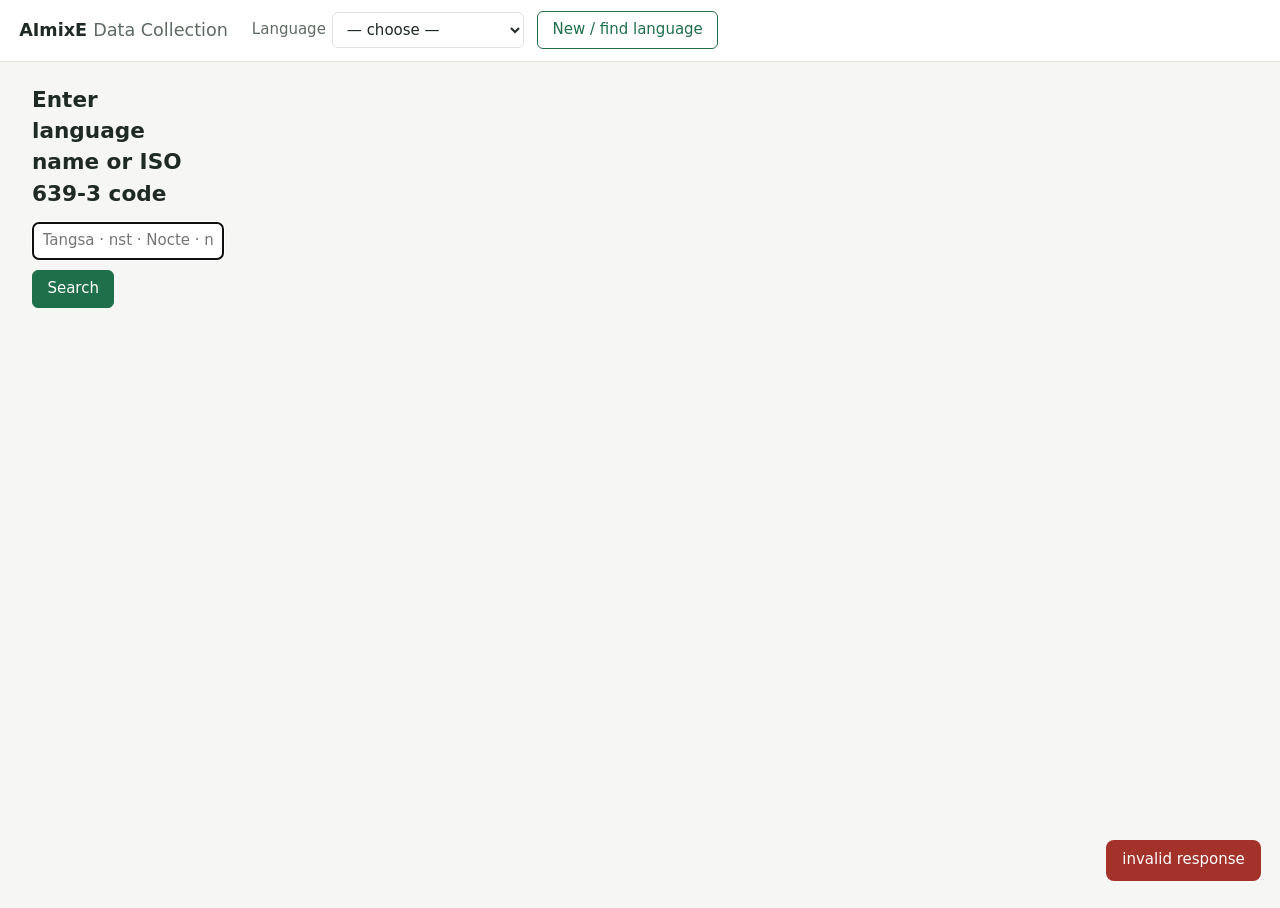
==== collect/src/aimixe_collect/web/static/index.html @ 008b2923 "first commit AImixE Data Collection Module (collect/): phases 1-5 of collect/PLAN.md — language reso" ====
<!doctype html>
<html lang="en">
<head>
<meta charset="utf-8">
<meta name="viewport" content="width=device-width, initial-scale=1">
<title>AImixE Data Collection</title>
<link rel="stylesheet" href="style.css">
</head>
<body>
<header class="top">
  <div class="brand">AImixE <span>Data Collection</span></div>
  <div class="lang-switch">
    <label>Language
      <select id="lang-select"><option value="">— choose —</option></select>
    </label>
    <button id="btn-new-language" class="ghost">New / find language</button>
  </div>
  <div class="home" id="home-path"></div>
</header>

<div class="layout">
  <nav id="nav" class="nav hidden">
    <div class="nav-lang" id="nav-lang"></div>
    <button data-view="profile">Language Profile</button>
    <div class="nav-group">Online Collection</div>
    <button data-view="catalogue" class="sub">Catalogue Search</button>
    <button data-view="agent" class="sub">Agent Search</button>
    <button data-view="offline">Offline Collection</button>
    <button data-view="import">Import Files / Folder</button>
    <button data-view="collection">View Existing Collection</button>
    <button data-view="review">Review Queue <span id="review-badge" class="badge hidden"></span></button>
    <button data-view="history">Collection History</button>
    <button data-view="catalogues">Catalogues</button>
  </nav>

  <main id="main">
    <section id="view-find" class="view">
      <h1>Enter language name or ISO 639-3 code</h1>
      <form id="find-form" class="row">
        <input id="find-input" placeholder="Tangsa · nst · Nocte · njb" autofocus>
        <button type="submit">Search</button>
      </form>
      <div id="find-result"></div>
    </section>

    <section id="view-profile" class="view hidden"></section>
    <section id="view-catalogue" class="view hidden"></section>
    <section id="view-agent" class="view hidden"></section>
    <section id="view-offline" class="view hidden"></section>
    <section id="view-import" class="view hidden"></section>
    <section id="view-collection" class="view hidden"></section>
    <section id="view-review" class="view hidden"></section>
    <section id="view-history" class="view hidden"></section>
    <section id="view-catalogues" class="view hidden"></section>
  </main>
</div>

<div id="toast" class="toast hidden"></div>
<script src="app.js"></script>
</body>
</html>
---- collect/src/aimixe_collect/web/static/style.css ----
:root {
  --bg: #f6f7f4; --panel: #ffffff; --ink: #1f2a24; --muted: #5d6b63; --line: #dfe4df;
  --accent: #1f6f4a; --accent-ink: #ffffff; --warn: #a15c00; --bad: #a3322b; --ok: #1f6f4a; --soft: #eef3ee;
  --mono: ui-monospace, "SF Mono", Menlo, Consolas, monospace;
}
* { box-sizing: border-box; }
body { margin: 0; font: 15px/1.45 system-ui, -apple-system, "Segoe UI", Roboto, sans-serif; color: var(--ink); background: var(--bg); }
.hidden { display: none !important; }
a { color: var(--accent); }
h1 { font-size: 1.35rem; margin: 0 0 .8rem; }
h2 { font-size: 1.05rem; margin: 1.2rem 0 .5rem; color: var(--muted); font-weight: 600; letter-spacing: .01em; }
h3 { font-size: 1rem; margin: .8rem 0 .3rem; }
.top { display: flex; align-items: center; gap: 1.5rem; padding: .7rem 1.2rem; background: var(--panel); border-bottom: 1px solid var(--line); }
.brand { font-weight: 700; font-size: 1.1rem; }
.brand span { font-weight: 400; color: var(--muted); }
.lang-switch { display: flex; gap: .8rem; align-items: center; }
.lang-switch label { display: flex; gap: .4rem; align-items: center; color: var(--muted); }
.home { margin-left: auto; color: var(--muted); font-family: var(--mono); font-size: .8rem; }
.layout { display: grid; grid-template-columns: 230px 1fr; min-height: calc(100vh - 54px); }
.nav { background: var(--panel); border-right: 1px solid var(--line); padding: .8rem .6rem; display: flex; flex-direction: column; gap: .15rem; }
.nav-lang { padding: .4rem .6rem .8rem; font-weight: 600; }
.nav-lang small { display: block; color: var(--muted); font-weight: 400; }
.nav button { text-align: left; background: none; border: 0; padding: .45rem .7rem; border-radius: 6px; color: var(--ink); font: inherit; cursor: pointer; }
.nav button.sub { padding-left: 1.4rem; }
.nav button:hover { background: var(--soft); }
.nav button.active { background: var(--accent); color: var(--accent-ink); }
.nav-group { padding: .5rem .7rem .1rem; color: var(--muted); font-size: .8rem; text-transform: uppercase; letter-spacing: .06em; }
main { padding: 1.4rem 2rem 3rem; max-width: 1200px; }
.row { display: flex; gap: .6rem; align-items: center; flex-wrap: wrap; }
input, select, textarea, button { font: inherit; }
input[type=text], input:not([type]), input[type=number], select, textarea { padding: .45rem .6rem; border: 1px solid var(--line); border-radius: 6px; background: #fff; color: var(--ink); min-width: 12rem; }
textarea { width: 100%; min-height: 4.5rem; font-family: var(--mono); font-size: .85rem; }
button { padding: .45rem .9rem; border-radius: 6px; border: 1px solid var(--accent); background: var(--accent); color: var(--accent-ink); cursor: pointer; }
button.ghost { background: transparent; color: var(--accent); }
button.danger { background: transparent; color: var(--bad); border-color: var(--bad); }
button.small { padding: .2rem .55rem; font-size: .85rem; }
button:disabled { opacity: .5; cursor: default; }
.card { background: var(--panel); border: 1px solid var(--line); border-radius: 10px; padding: 1rem 1.2rem; margin: .8rem 0; }
.card.detected h1 { margin-bottom: .4rem; }
.kv { display: grid; grid-template-columns: max-content 1fr; gap: .25rem 1rem; }
.kv dt { color: var(--muted); }
.kv dd { margin: 0; }
.muted { color: var(--muted); }
.mono { font-family: var(--mono); font-size: .85rem; }
.progress { list-style: none; padding: 0; margin: 0 0 1rem; display: flex; gap: 1rem; flex-wrap: wrap; }
.progress li { padding: .3rem .7rem; border-radius: 999px; background: var(--soft); color: var(--muted); }
.progress li.done { color: var(--ok); }
.progress li.partial { color: var(--warn); }
.progress li.current { background: var(--accent); color: var(--accent-ink); }
.field { border-top: 1px solid var(--line); padding: .7rem 0; }
.field .label { font-weight: 600; }
.field .current { margin: .2rem 0; }
.prov { font-size: .82rem; color: var(--muted); margin: .1rem 0 .1rem .8rem; }
.prov .src { font-family: var(--mono); }
.prov.proposed { color: var(--warn); }
.tag { display: inline-block; padding: 0 .45rem; border-radius: 4px; background: var(--soft); font-size: .78rem; color: var(--muted); margin-left: .3rem; }
.tag.uncertain { background: #fdf1e0; color: var(--warn); }
.tag.missing { background: #fbe9e7; color: var(--bad); }
.editor { margin-top: .4rem; display: none; gap: .5rem; flex-wrap: wrap; align-items: flex-start; }
.editor.open { display: flex; }
.editor .help { flex-basis: 100%; color: var(--muted); font-size: .85rem; }
table { border-collapse: collapse; width: 100%; background: var(--panel); border: 1px solid var(--line); border-radius: 8px; overflow: hidden; }
th, td { text-align: left; padding: .45rem .6rem; border-bottom: 1px solid var(--line); vertical-align: top; }
th { background: var(--soft); color: var(--muted); font-weight: 600; font-size: .85rem; }
tr.clickable { cursor: pointer; }
tr.clickable:hover td { background: #f3f7f3; }
.score { font-family: var(--mono); font-weight: 600; }
.band-very_high, .band-high { color: var(--ok); }
.band-possible { color: var(--warn); }
.band-weak, .band-unrelated { color: var(--muted); }
.log { background: #14201a; color: #d8e6dc; font-family: var(--mono); font-size: .8rem; padding: .7rem .9rem; border-radius: 8px; max-height: 320px; overflow: auto; white-space: pre-wrap; margin: .6rem 0; }
.progress-box { margin: -.2rem 0 .8rem; }
.xfer { display: grid; grid-template-columns: 1fr 2fr 1fr; gap: .6rem; align-items: center; font-size: .85rem; margin: .25rem 0; }
.xfer-name { overflow: hidden; text-overflow: ellipsis; white-space: nowrap; }
.bar { height: 8px; background: var(--soft); border-radius: 4px; overflow: hidden; }
.bar-fill { height: 100%; background: var(--accent); transition: width .4s; }
.xfer-stats { color: var(--muted); font-family: var(--mono); font-size: .78rem; }
.summary { display: grid; grid-template-columns: repeat(auto-fit, minmax(120px, 1fr)); gap: .6rem; margin: .6rem 0; }
.summary div { background: var(--panel); border: 1px solid var(--line); border-radius: 8px; padding: .5rem .7rem; }
.summary b { display: block; font-size: 1.3rem; }
.summary span { color: var(--muted); font-size: .8rem; }
.status-stored { color: var(--ok); } .status-duplicate_linked { color: var(--muted); } .status-uncertain_review { color: var(--warn); }
.status-rejected { color: var(--muted); } .status-failed { color: var(--bad); }
.review-card .actions { display: flex; gap: .5rem; margin-top: .6rem; }
.quote { font-style: italic; color: var(--muted); border-left: 3px solid var(--line); padding-left: .6rem; margin: .4rem 0; }
.toast { position: fixed; bottom: 1.2rem; right: 1.2rem; background: var(--ink); color: #fff; padding: .6rem 1rem; border-radius: 8px; max-width: 28rem; z-index: 10; }
.toast.error { background: var(--bad); }
.checks label { display: inline-flex; gap: .3rem; align-items: center; margin-right: 1rem; }
details { margin: .4rem 0; }
summary { cursor: pointer; color: var(--muted); }
.badge { background: var(--warn); color: #fff; border-radius: 999px; padding: 0 .45rem; font-size: .75rem; margin-left: .3rem; }
.nav button.active .badge { background: #fff; color: var(--accent); }
@media (max-width: 800px) { .layout { grid-template-columns: 1fr; } .nav { flex-direction: row; flex-wrap: wrap; } main { padding: 1rem; } }
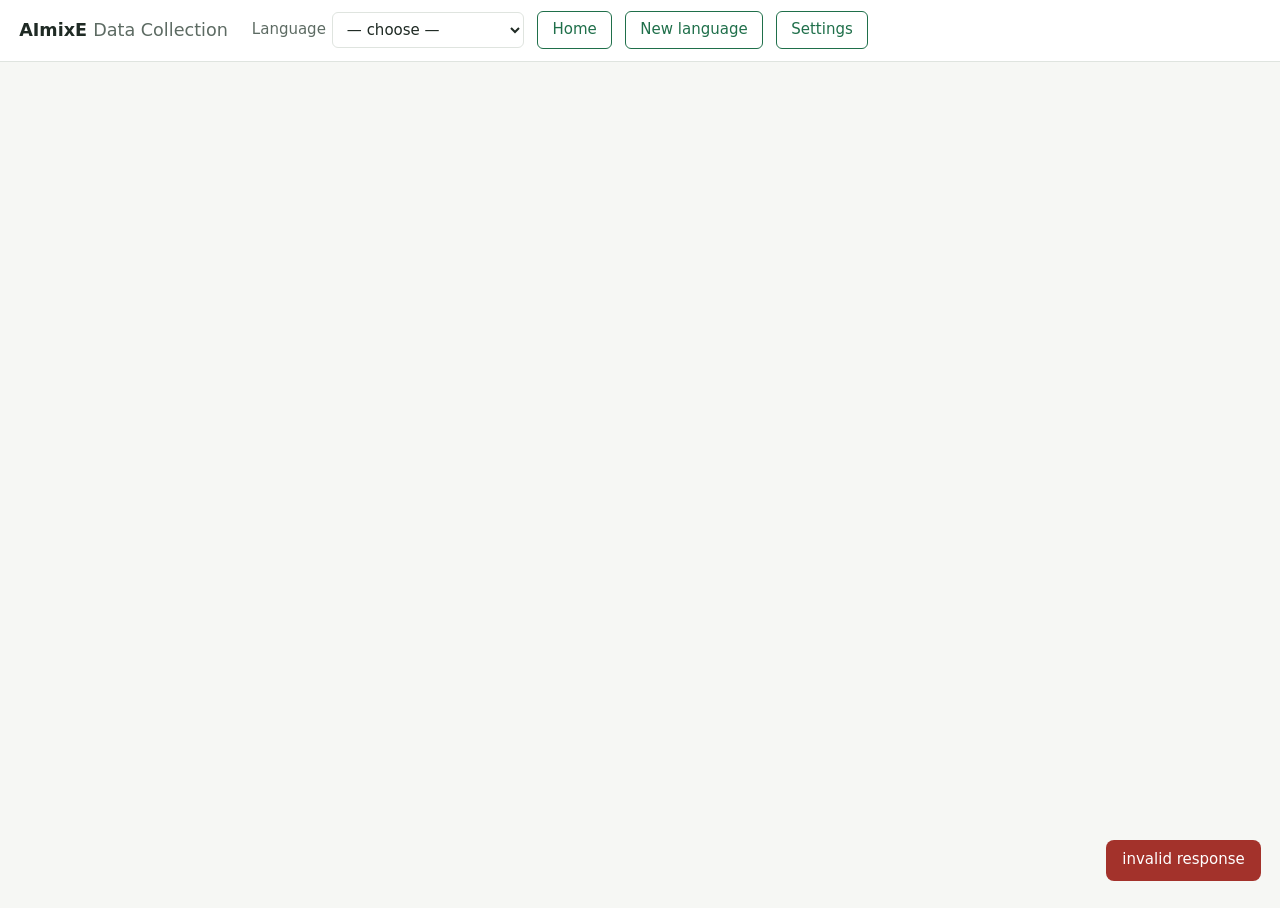
==== commit d10ee1e9: "Web interface: home page with language list, state, next step and last collection; Settings page (ag" ====
--- a/collect/src/aimixe_collect/web/static/index.html
+++ b/collect/src/aimixe_collect/web/static/index.html
@@ -8,12 +8,14 @@
 </head>
 <body>
 <header class="top">
-  <div class="brand">AImixE <span>Data Collection</span></div>
+  <div class="brand">AImixE <span>Data Collection</span> <small id="version" class="muted"></small></div>
   <div class="lang-switch">
     <label>Language
       <select id="lang-select"><option value="">— choose —</option></select>
     </label>
-    <button id="btn-new-language" class="ghost">New / find language</button>
+    <button id="btn-home" class="ghost">Home</button>
+    <button id="btn-new-language" class="ghost">New language</button>
+    <button id="btn-settings" class="ghost">Settings</button>
   </div>
   <div class="home" id="home-path"></div>
 </header>
@@ -34,7 +36,9 @@
   </nav>
 
   <main id="main">
-    <section id="view-find" class="view">
+    <section id="view-home" class="view"></section>
+    <section id="view-settings" class="view hidden"></section>
+    <section id="view-find" class="view hidden">
       <h1>Enter language name or ISO 639-3 code</h1>
       <form id="find-form" class="row">
         <input id="find-input" placeholder="Tangsa · nst · Nocte · njb" autofocus>
--- a/collect/src/aimixe_collect/web/static/style.css
+++ b/collect/src/aimixe_collect/web/static/style.css
@@ -75,6 +75,17 @@
 .bar { height: 8px; background: var(--soft); border-radius: 4px; overflow: hidden; }
 .bar-fill { height: 100%; background: var(--accent); transition: width .4s; }
 .xfer-stats { color: var(--muted); font-family: var(--mono); font-size: .78rem; }
+.lang-list { display: flex; flex-direction: column; gap: .5rem; margin: .6rem 0 1rem; }
+.lang-card { display: grid; grid-template-columns: 2rem 1fr auto; gap: .8rem; align-items: center; background: var(--panel); border: 1px solid var(--line); border-radius: 10px; padding: .7rem 1rem; }
+.lang-idx { color: var(--accent); font-weight: 700; font-size: 1.1rem; text-align: center; }
+.lang-main .hint { color: var(--muted); font-size: .9rem; margin-top: .15rem; }
+.lang-actions { display: flex; gap: .4rem; }
+.actions-row { margin-top: .4rem; }
+.warn { color: var(--warn); }
+.ok { color: var(--ok); }
+.summary-groups .sg-row { display: grid; grid-template-columns: 13rem 1fr; gap: .8rem; padding: .3rem 0; border-top: 1px solid var(--line); }
+.summary-groups .sg-row:first-child { border-top: 0; }
+.summary-groups .sg-name { color: var(--muted); font-weight: 600; }
 .summary { display: grid; grid-template-columns: repeat(auto-fit, minmax(120px, 1fr)); gap: .6rem; margin: .6rem 0; }
 .summary div { background: var(--panel); border: 1px solid var(--line); border-radius: 8px; padding: .5rem .7rem; }
 .summary b { display: block; font-size: 1.3rem; }
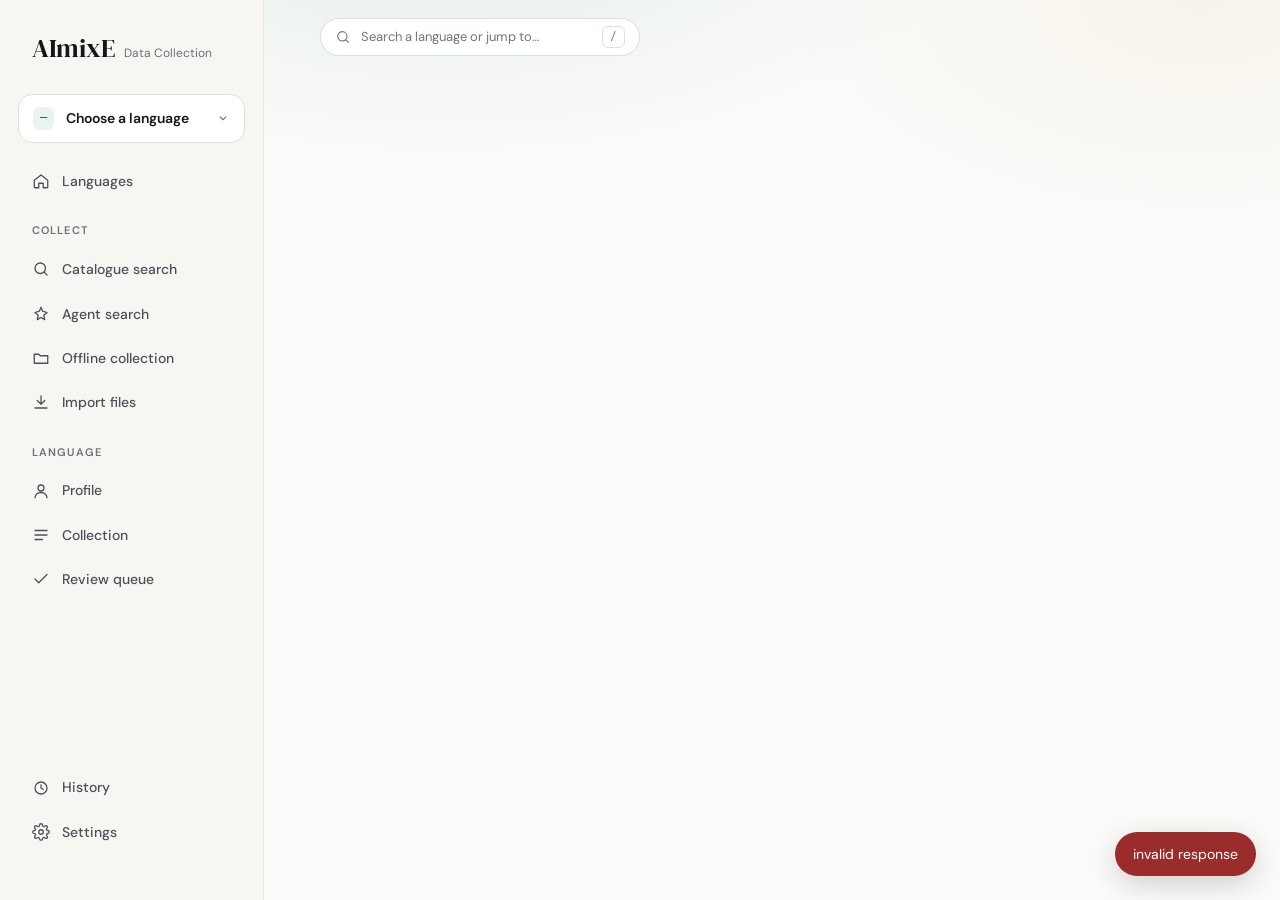
==== commit 3d123c66: "Web interface: rebuild on the elegant sidebar design Same services and features, new presentation: s" ====
--- a/collect/src/aimixe_collect/web/static/index.html
+++ b/collect/src/aimixe_collect/web/static/index.html
@@ -4,61 +4,64 @@
 <meta charset="utf-8">
 <meta name="viewport" content="width=device-width, initial-scale=1">
 <title>AImixE Data Collection</title>
+<link rel="preconnect" href="https://fonts.googleapis.com">
+<link rel="stylesheet" href="https://fonts.googleapis.com/css2?family=DM+Serif+Display:ital@0;1&family=DM+Sans:opsz,wght@9..40,400;9..40,500;9..40,600&family=DM+Mono:wght@400;500&display=swap">
 <link rel="stylesheet" href="style.css">
 </head>
 <body>
-<header class="top">
-  <div class="brand">AImixE <span>Data Collection</span> <small id="version" class="muted"></small></div>
-  <div class="lang-switch">
-    <label>Language
-      <select id="lang-select"><option value="">— choose —</option></select>
+<div class="shell">
+  <aside class="side">
+    <div class="brand"><span class="brand-name">AImixE</span><span class="brand-sub">Data Collection</span></div>
+    <label class="lang-switch" id="lang-switch" title="Current language">
+      <span class="lang-code mono" id="switch-code">—</span>
+      <span class="lang-name" id="switch-name">Choose a language</span>
+      <svg width="14" height="14" viewBox="0 0 24 24" fill="none" stroke="currentColor" stroke-width="2" stroke-linecap="round"><path d="M7 10l5 5 5-5"></path></svg>
+      <select id="lang-select" aria-label="Language"><option value="">— choose —</option></select>
     </label>
-    <button id="btn-home" class="ghost">Home</button>
-    <button id="btn-new-language" class="ghost">New language</button>
-    <button id="btn-settings" class="ghost">Settings</button>
+    <nav class="nav" id="nav">
+      <button data-view="home" title="Languages" class="nav-item global"><svg width="18" height="18" viewBox="0 0 24 24" fill="none" stroke="currentColor" stroke-width="1.7" stroke-linecap="round" stroke-linejoin="round"><path d="M3 11l9-7 9 7v9a1 1 0 0 1-1 1h-5v-6h-6v6H4a1 1 0 0 1-1-1z"></path></svg><span>Languages</span></button>
+      <span class="nav-group">Collect</span>
+      <button data-view="catalogue" title="Online Collection — Catalogue Search" class="nav-item needs-lang"><svg width="18" height="18" viewBox="0 0 24 24" fill="none" stroke="currentColor" stroke-width="1.7" stroke-linecap="round" stroke-linejoin="round"><circle cx="11" cy="11" r="7"></circle><path d="M20 20l-3.5-3.5"></path></svg><span>Catalogue search</span></button>
+      <button data-view="agent" title="Online Collection — Agent Search" class="nav-item needs-lang"><svg width="18" height="18" viewBox="0 0 24 24" fill="none" stroke="currentColor" stroke-width="1.7" stroke-linecap="round" stroke-linejoin="round"><path d="M12 3l2.2 5.3L20 10l-4.3 3.8 1.3 5.7L12 16.6 7 19.5l1.3-5.7L4 10l5.8-1.7z"></path></svg><span>Agent search</span></button>
+      <button data-view="offline" title="Offline Collection" class="nav-item needs-lang"><svg width="18" height="18" viewBox="0 0 24 24" fill="none" stroke="currentColor" stroke-width="1.7" stroke-linecap="round" stroke-linejoin="round"><path d="M3 7h6l2 2h10v10H3z"></path></svg><span>Offline collection</span></button>
+      <button data-view="import" title="Import Files / Folder" class="nav-item needs-lang"><svg width="18" height="18" viewBox="0 0 24 24" fill="none" stroke="currentColor" stroke-width="1.7" stroke-linecap="round" stroke-linejoin="round"><path d="M12 4v11M7 10l5 5 5-5M4 20h16"></path></svg><span>Import files</span></button>
+      <span class="nav-group">Language</span>
+      <button data-view="profile" title="Language Profile" class="nav-item needs-lang"><svg width="18" height="18" viewBox="0 0 24 24" fill="none" stroke="currentColor" stroke-width="1.7" stroke-linecap="round" stroke-linejoin="round"><circle cx="12" cy="8" r="4"></circle><path d="M4 21c0-4 3.6-7 8-7s8 3 8 7"></path></svg><span>Profile</span><span class="nav-count mono" id="nav-profile-count"></span></button>
+      <button data-view="collection" title="View Existing Collection" class="nav-item needs-lang"><svg width="18" height="18" viewBox="0 0 24 24" fill="none" stroke="currentColor" stroke-width="1.7" stroke-linecap="round" stroke-linejoin="round"><path d="M4 6h16M4 12h16M4 18h10"></path></svg><span>Collection</span><span class="nav-count mono" id="nav-collection-count"></span></button>
+      <button data-view="review" title="Review Queue" class="nav-item global"><svg width="18" height="18" viewBox="0 0 24 24" fill="none" stroke="currentColor" stroke-width="1.7" stroke-linecap="round" stroke-linejoin="round"><path d="M4 12l5 5L20 6"></path></svg><span>Review queue</span><span class="badge hidden" id="review-badge"></span></button>
+      <div class="nav-spacer"></div>
+      <button data-view="history" title="Collection History" class="nav-item global"><svg width="18" height="18" viewBox="0 0 24 24" fill="none" stroke="currentColor" stroke-width="1.7" stroke-linecap="round" stroke-linejoin="round"><circle cx="12" cy="12" r="8"></circle><path d="M12 8v4l3 2"></path></svg><span>History</span></button>
+      <button data-view="settings" title="Settings" class="nav-item global"><svg width="18" height="18" viewBox="0 0 24 24" fill="none" stroke="currentColor" stroke-width="1.7" stroke-linecap="round" stroke-linejoin="round"><circle cx="12" cy="12" r="3"></circle><path d="M19.4 15a1.7 1.7 0 0 0 .3 1.8l.1.1a2 2 0 1 1-2.8 2.8l-.1-.1a1.7 1.7 0 0 0-1.8-.3 1.7 1.7 0 0 0-1 1.5V21a2 2 0 1 1-4 0v-.1a1.7 1.7 0 0 0-1.1-1.5 1.7 1.7 0 0 0-1.8.3l-.1.1a2 2 0 1 1-2.8-2.8l.1-.1a1.7 1.7 0 0 0 .3-1.8 1.7 1.7 0 0 0-1.5-1H3a2 2 0 1 1 0-4h.1a1.7 1.7 0 0 0 1.5-1.1 1.7 1.7 0 0 0-.3-1.8l-.1-.1a2 2 0 1 1 2.8-2.8l.1.1a1.7 1.7 0 0 0 1.8.3H9a1.7 1.7 0 0 0 1-1.5V3a2 2 0 1 1 4 0v.1a1.7 1.7 0 0 0 1 1.5 1.7 1.7 0 0 0 1.8-.3l.1-.1a2 2 0 1 1 2.8 2.8l-.1.1a1.7 1.7 0 0 0-.3 1.8V9a1.7 1.7 0 0 0 1.5 1H21a2 2 0 1 1 0 4h-.1a1.7 1.7 0 0 0-1.5 1z"></path></svg><span>Settings</span></button>
+      <div class="side-status" id="side-status"></div>
+    </nav>
+  </aside>
+
+  <div class="stage">
+    <div class="glow"></div>
+    <header class="topbar">
+      <form class="jump" id="jump-form">
+        <svg width="16" height="16" viewBox="0 0 24 24" fill="none" stroke="currentColor" stroke-width="1.7" stroke-linecap="round" stroke-linejoin="round"><circle cx="11" cy="11" r="7"></circle><path d="M20 20l-3.5-3.5"></path></svg>
+        <input id="jump-input" placeholder="Search a language or jump to…" autocomplete="off">
+        <span class="kbd">/</span>
+      </form>
+      <span class="mono topbar-version" id="version" title=""></span>
+    </header>
+    <main id="main">
+      <section id="view-home" class="view"></section>
+      <section id="view-find" class="view hidden"></section>
+      <section id="view-profile" class="view hidden"></section>
+      <section id="view-catalogue" class="view hidden"></section>
+      <section id="view-agent" class="view hidden"></section>
+      <section id="view-offline" class="view hidden"></section>
+      <section id="view-import" class="view hidden"></section>
+      <section id="view-collection" class="view hidden"></section>
+      <section id="view-review" class="view hidden"></section>
+      <section id="view-history" class="view hidden"></section>
+      <section id="view-settings" class="view hidden"></section>
+      <section id="view-catalogues" class="view hidden"></section>
+    </main>
   </div>
-  <div class="home" id="home-path"></div>
-</header>
-
-<div class="layout">
-  <nav id="nav" class="nav hidden">
-    <div class="nav-lang" id="nav-lang"></div>
-    <button data-view="profile">Language Profile</button>
-    <div class="nav-group">Online Collection</div>
-    <button data-view="catalogue" class="sub">Catalogue Search</button>
-    <button data-view="agent" class="sub">Agent Search</button>
-    <button data-view="offline">Offline Collection</button>
-    <button data-view="import">Import Files / Folder</button>
-    <button data-view="collection">View Existing Collection</button>
-    <button data-view="review">Review Queue <span id="review-badge" class="badge hidden"></span></button>
-    <button data-view="history">Collection History</button>
-    <button data-view="catalogues">Catalogues</button>
-  </nav>
-
-  <main id="main">
-    <section id="view-home" class="view"></section>
-    <section id="view-settings" class="view hidden"></section>
-    <section id="view-find" class="view hidden">
-      <h1>Enter language name or ISO 639-3 code</h1>
-      <form id="find-form" class="row">
-        <input id="find-input" placeholder="Tangsa · nst · Nocte · njb" autofocus>
-        <button type="submit">Search</button>
-      </form>
-      <div id="find-result"></div>
-    </section>
-
-    <section id="view-profile" class="view hidden"></section>
-    <section id="view-catalogue" class="view hidden"></section>
-    <section id="view-agent" class="view hidden"></section>
-    <section id="view-offline" class="view hidden"></section>
-    <section id="view-import" class="view hidden"></section>
-    <section id="view-collection" class="view hidden"></section>
-    <section id="view-review" class="view hidden"></section>
-    <section id="view-history" class="view hidden"></section>
-    <section id="view-catalogues" class="view hidden"></section>
-  </main>
 </div>
-
 <div id="toast" class="toast hidden"></div>
 <script src="app.js"></script>
 </body>
--- a/collect/src/aimixe_collect/web/static/style.css
+++ b/collect/src/aimixe_collect/web/static/style.css
@@ -1,104 +1,283 @@
+/* AImixE Data Collection — local web interface.  Tokens lifted from the design canvas (elegant direction). */
 :root {
-  --bg: #f6f7f4; --panel: #ffffff; --ink: #1f2a24; --muted: #5d6b63; --line: #dfe4df;
-  --accent: #1f6f4a; --accent-ink: #ffffff; --warn: #a15c00; --bad: #a3322b; --ok: #1f6f4a; --soft: #eef3ee;
-  --mono: ui-monospace, "SF Mono", Menlo, Consolas, monospace;
+  --paper: #fbfbfa; --side: #f6f6f3; --white: #fff;
+  --ink: #14161a; --ink-2: #2b2f36; --ink-3: #4b5058; --muted: #6b7079; --faint: #8a8d93;
+  --line: #e8e7e2; --line-2: #e0dfd9; --line-3: #d6d4cd; --track: #ecebe6;
+  --green: #0e6b57; --green-ink: #0a4f41; --green-soft: #e9f3ef;
+  --amber: #b7791f; --amber-ink: #8a5a10; --amber-soft: #fff8e8; --amber-line: #efd9a6;
+  --red: #9b2c2c; --red-line: #e7c7c7; --red-soft: #fbf0f0;
+  --serif: "DM Serif Display", Georgia, "Times New Roman", serif;
+  --sans: "DM Sans", "Segoe UI", system-ui, -apple-system, sans-serif;
+  --mono: "DM Mono", ui-monospace, "SF Mono", Menlo, Consolas, monospace;
 }
 * { box-sizing: border-box; }
-body { margin: 0; font: 15px/1.45 system-ui, -apple-system, "Segoe UI", Roboto, sans-serif; color: var(--ink); background: var(--bg); }
+html, body { margin: 0; height: 100%; }
+body { font-family: var(--sans); font-size: 14px; line-height: 1.45; color: var(--ink); background: var(--paper); -webkit-font-smoothing: antialiased; }
+a { color: var(--green); text-decoration: none; } a:hover { color: var(--green-ink); }
 .hidden { display: none !important; }
-a { color: var(--accent); }
-h1 { font-size: 1.35rem; margin: 0 0 .8rem; }
-h2 { font-size: 1.05rem; margin: 1.2rem 0 .5rem; color: var(--muted); font-weight: 600; letter-spacing: .01em; }
-h3 { font-size: 1rem; margin: .8rem 0 .3rem; }
-.top { display: flex; align-items: center; gap: 1.5rem; padding: .7rem 1.2rem; background: var(--panel); border-bottom: 1px solid var(--line); }
-.brand { font-weight: 700; font-size: 1.1rem; }
-.brand span { font-weight: 400; color: var(--muted); }
-.lang-switch { display: flex; gap: .8rem; align-items: center; }
-.lang-switch label { display: flex; gap: .4rem; align-items: center; color: var(--muted); }
-.home { margin-left: auto; color: var(--muted); font-family: var(--mono); font-size: .8rem; }
-.layout { display: grid; grid-template-columns: 230px 1fr; min-height: calc(100vh - 54px); }
-.nav { background: var(--panel); border-right: 1px solid var(--line); padding: .8rem .6rem; display: flex; flex-direction: column; gap: .15rem; }
-.nav-lang { padding: .4rem .6rem .8rem; font-weight: 600; }
-.nav-lang small { display: block; color: var(--muted); font-weight: 400; }
-.nav button { text-align: left; background: none; border: 0; padding: .45rem .7rem; border-radius: 6px; color: var(--ink); font: inherit; cursor: pointer; }
-.nav button.sub { padding-left: 1.4rem; }
-.nav button:hover { background: var(--soft); }
-.nav button.active { background: var(--accent); color: var(--accent-ink); }
-.nav-group { padding: .5rem .7rem .1rem; color: var(--muted); font-size: .8rem; text-transform: uppercase; letter-spacing: .06em; }
-main { padding: 1.4rem 2rem 3rem; max-width: 1200px; }
-.row { display: flex; gap: .6rem; align-items: center; flex-wrap: wrap; }
-input, select, textarea, button { font: inherit; }
-input[type=text], input:not([type]), input[type=number], select, textarea { padding: .45rem .6rem; border: 1px solid var(--line); border-radius: 6px; background: #fff; color: var(--ink); min-width: 12rem; }
-textarea { width: 100%; min-height: 4.5rem; font-family: var(--mono); font-size: .85rem; }
-button { padding: .45rem .9rem; border-radius: 6px; border: 1px solid var(--accent); background: var(--accent); color: var(--accent-ink); cursor: pointer; }
-button.ghost { background: transparent; color: var(--accent); }
-button.danger { background: transparent; color: var(--bad); border-color: var(--bad); }
-button.small { padding: .2rem .55rem; font-size: .85rem; }
-button:disabled { opacity: .5; cursor: default; }
-.card { background: var(--panel); border: 1px solid var(--line); border-radius: 10px; padding: 1rem 1.2rem; margin: .8rem 0; }
-.card.detected h1 { margin-bottom: .4rem; }
-.kv { display: grid; grid-template-columns: max-content 1fr; gap: .25rem 1rem; }
-.kv dt { color: var(--muted); }
-.kv dd { margin: 0; }
+.mono { font-family: var(--mono); }
 .muted { color: var(--muted); }
-.mono { font-family: var(--mono); font-size: .85rem; }
-.progress { list-style: none; padding: 0; margin: 0 0 1rem; display: flex; gap: 1rem; flex-wrap: wrap; }
-.progress li { padding: .3rem .7rem; border-radius: 999px; background: var(--soft); color: var(--muted); }
-.progress li.done { color: var(--ok); }
-.progress li.partial { color: var(--warn); }
-.progress li.current { background: var(--accent); color: var(--accent-ink); }
-.field { border-top: 1px solid var(--line); padding: .7rem 0; }
-.field .label { font-weight: 600; }
-.field .current { margin: .2rem 0; }
-.prov { font-size: .82rem; color: var(--muted); margin: .1rem 0 .1rem .8rem; }
-.prov .src { font-family: var(--mono); }
-.prov.proposed { color: var(--warn); }
-.tag { display: inline-block; padding: 0 .45rem; border-radius: 4px; background: var(--soft); font-size: .78rem; color: var(--muted); margin-left: .3rem; }
-.tag.uncertain { background: #fdf1e0; color: var(--warn); }
-.tag.missing { background: #fbe9e7; color: var(--bad); }
-.editor { margin-top: .4rem; display: none; gap: .5rem; flex-wrap: wrap; align-items: flex-start; }
-.editor.open { display: flex; }
-.editor .help { flex-basis: 100%; color: var(--muted); font-size: .85rem; }
-table { border-collapse: collapse; width: 100%; background: var(--panel); border: 1px solid var(--line); border-radius: 8px; overflow: hidden; }
-th, td { text-align: left; padding: .45rem .6rem; border-bottom: 1px solid var(--line); vertical-align: top; }
-th { background: var(--soft); color: var(--muted); font-weight: 600; font-size: .85rem; }
-tr.clickable { cursor: pointer; }
-tr.clickable:hover td { background: #f3f7f3; }
-.score { font-family: var(--mono); font-weight: 600; }
-.band-very_high, .band-high { color: var(--ok); }
-.band-possible { color: var(--warn); }
-.band-weak, .band-unrelated { color: var(--muted); }
-.log { background: #14201a; color: #d8e6dc; font-family: var(--mono); font-size: .8rem; padding: .7rem .9rem; border-radius: 8px; max-height: 320px; overflow: auto; white-space: pre-wrap; margin: .6rem 0; }
-.progress-box { margin: -.2rem 0 .8rem; }
-.xfer { display: grid; grid-template-columns: 1fr 2fr 1fr; gap: .6rem; align-items: center; font-size: .85rem; margin: .25rem 0; }
+.serif { font-family: var(--serif); font-weight: 400; }
+button { font: inherit; color: inherit; background: none; border: 0; padding: 0; cursor: pointer; }
+button:disabled { opacity: .45; cursor: default; }
+input, select, textarea { font: inherit; color: var(--ink); }
+input:not([type=checkbox]):not([type=radio]), select, textarea { padding: 10px 14px; border: 1px solid var(--line-2); border-radius: 12px; background: var(--white); min-width: 0; }
+input:focus, select:focus, textarea:focus { outline: 2px solid rgba(14,107,87,.25); outline-offset: 0; border-color: var(--green); }
+textarea { width: 100%; min-height: 84px; font-family: var(--mono); font-size: 13px; resize: vertical; }
+svg { flex-shrink: 0; }
+
+/* ---------------------------------------------------------------- shell */
+.shell { display: flex; min-height: 100vh; }
+.side { width: 264px; flex-shrink: 0; position: sticky; top: 0; height: 100vh; display: flex; flex-direction: column; gap: 4px; padding: 26px 18px; background: var(--side); border-right: 1px solid var(--line); overflow-y: auto; }
+.brand { display: flex; align-items: baseline; gap: 10px; padding: 4px 14px 22px; }
+.brand-name { font-family: var(--serif); font-size: 26px; letter-spacing: -.01em; }
+.brand-sub { font-size: 12px; color: var(--muted); }
+.lang-switch { position: relative; display: flex; align-items: center; gap: 12px; padding: 12px 14px; margin-bottom: 14px; border-radius: 14px; background: var(--white); border: 1px solid var(--line-2); cursor: pointer; }
+.lang-switch .lang-code { font-size: 12px; color: var(--green); padding: 3px 7px; border-radius: 7px; background: var(--green-soft); }
+.lang-switch .lang-name { font-size: 14px; font-weight: 600; flex-grow: 1; overflow: hidden; text-overflow: ellipsis; white-space: nowrap; }
+.lang-switch svg { color: var(--muted); }
+.lang-switch select { position: absolute; left: 0; top: 0; width: 100%; height: 100%; margin: 0; padding: 0; border: 0; opacity: 0; cursor: pointer; appearance: none; }
+.lang-switch.no-lang .lang-name { font-weight: 500; color: var(--muted); }
+.nav { display: flex; flex-direction: column; gap: 4px; flex-grow: 1; }
+.nav-item { display: flex; align-items: center; gap: 12px; padding: 10px 14px; border-radius: 12px; font-size: 14px; font-weight: 500; color: var(--ink-3); text-align: left; }
+.nav-item:hover { background: rgba(20,22,26,.05); }
+.nav-item.active { background: var(--ink); color: var(--white); }
+.nav-item.disabled { opacity: .45; }
+.nav-item span:first-of-type { flex-grow: 1; }
+.nav-count { font-size: 12px; color: var(--muted); }
+.nav-item.active .nav-count { color: rgba(255,255,255,.7); }
+.nav-group { padding: 18px 14px 6px; font-size: 11px; font-weight: 600; letter-spacing: .1em; text-transform: uppercase; color: var(--muted); }
+.nav-spacer { flex-grow: 1; }
+.badge { padding: 2px 9px; border-radius: 999px; background: var(--amber); color: var(--white); font-size: 11px; font-weight: 600; }
+.side-status { display: flex; flex-direction: column; gap: 6px; padding: 14px 14px 4px; font-size: 12px; color: var(--muted); }
+.side-status span { display: flex; align-items: center; gap: 8px; }
+.dot { width: 7px; height: 7px; border-radius: 50%; background: var(--green); display: inline-block; flex-shrink: 0; }
+.dot.amber { background: var(--amber); } .dot.grey { background: var(--line-3); } .dot.ink { background: var(--ink); } .dot.lg { width: 8px; height: 8px; }
+
+.stage { position: relative; flex-grow: 1; min-width: 0; display: flex; flex-direction: column; }
+.glow { position: absolute; inset: 0; pointer-events: none; background: radial-gradient(900px 420px at 18% -10%, rgba(14,107,87,.10), transparent 60%), radial-gradient(700px 380px at 92% 0%, rgba(201,146,44,.08), transparent 60%); }
+.topbar { position: relative; display: flex; align-items: center; gap: 16px; padding: 18px 56px 0; }
+.jump { display: flex; align-items: center; gap: 10px; padding: 0 14px; width: 320px; height: 38px; border-radius: 999px; background: var(--white); border: 1px solid var(--line-2); color: var(--muted); font-size: 13px; }
+.jump input { flex-grow: 1; border: 0 !important; padding: 0 !important; background: transparent !important; font-size: 13px; outline: none !important; }
+.kbd { font-family: var(--mono); font-size: 11px; color: var(--muted); padding: 2px 7px; border-radius: 6px; border: 1px solid var(--line-2); background: var(--white); white-space: nowrap; }
+.topbar-version { margin-left: auto; font-size: 12px; color: var(--muted); }
+main { position: relative; padding: 40px 56px 64px; max-width: 1440px; width: 100%; }
+.view { display: flex; flex-direction: column; gap: 32px; }
+
+/* ---------------------------------------------------------------- type */
+.eyebrow { font-size: 12px; font-weight: 600; letter-spacing: .08em; text-transform: uppercase; color: var(--muted); }
+.eyebrow.amber { color: var(--amber-ink); }
+h1.display { font-family: var(--serif); font-weight: 400; font-size: 44px; letter-spacing: -.02em; line-height: 1.05; margin: 0; }
+h1.display .dim { color: var(--muted); }
+h2.section { font-family: var(--serif); font-weight: 400; font-size: 30px; letter-spacing: -.01em; margin: 0; }
+.lede { font-size: 16px; color: var(--muted); line-height: 1.55; max-width: 720px; }
+.head { display: flex; align-items: flex-end; justify-content: space-between; gap: 40px; }
+.head-text { display: flex; flex-direction: column; gap: 12px; min-width: 0; }
+.head-side { display: flex; flex-direction: column; gap: 10px; align-items: flex-end; flex-shrink: 0; }
+.keys { display: flex; gap: 8px; align-items: center; font-size: 12px; color: var(--muted); white-space: nowrap; }
+.section-head { display: flex; align-items: baseline; justify-content: space-between; gap: 20px; padding-bottom: 18px; }
+.legend { display: flex; gap: 16px; font-size: 12px; color: var(--muted); }
+.legend span, .prov-line { display: inline-flex; align-items: center; gap: 7px; white-space: nowrap; }
+
+/* ---------------------------------------------------------------- buttons */
+.btn { display: inline-flex; align-items: center; justify-content: center; gap: 10px; padding: 12px 18px; border-radius: 999px; font-size: 14px; font-weight: 600; white-space: nowrap; border: 1px solid transparent; transition: transform .08s ease, background .12s ease; }
+.btn:active { transform: translateY(1px); }
+.btn.primary { background: var(--ink); color: var(--white); }
+.btn.primary:hover { background: #000; color: var(--white); }
+.btn.green { background: var(--green); color: var(--white); }
+.btn.green:hover { background: var(--green-ink); color: var(--white); }
+.btn.amber { background: var(--amber-soft); color: var(--amber-ink); border-color: var(--amber-line); }
+.btn.outline { background: var(--white); color: var(--ink); border-color: var(--line-2); }
+.btn.outline:hover { border-color: var(--line-3); color: var(--ink); }
+.btn.danger { background: var(--white); color: var(--red); border-color: var(--red-line); }
+.btn.danger:hover { background: var(--red-soft); color: var(--red); }
+.btn.quiet { color: var(--muted); }
+.btn.quiet:hover { color: var(--ink); }
+.btn.lg { padding: 14px 22px; gap: 12px; }
+.btn.sm { padding: 8px 14px; font-size: 13px; }
+.btn .kbd { color: var(--muted); }
+.link { font-size: 13px; font-weight: 600; color: var(--green); white-space: nowrap; }
+.link.quiet { color: var(--muted); font-weight: 500; }
+.link.danger { color: var(--red); }
+.actions { display: flex; align-items: center; gap: 12px; flex-wrap: wrap; }
+.actions .grow { flex-grow: 1; }
+
+/* pills & chips */
+.pills { display: inline-flex; gap: 6px; padding: 4px; border-radius: 999px; background: var(--white); border: 1px solid var(--line); }
+.pill { white-space: nowrap; padding: 8px 14px; border-radius: 999px; font-size: 13px; font-weight: 500; color: var(--muted); }
+.pill.on { background: var(--ink); color: var(--white); font-weight: 600; }
+.pill.green { color: var(--green); } .pill.amber { color: var(--amber-ink); }
+.chips { display: flex; flex-wrap: wrap; gap: 10px; align-items: center; }
+.chip { display: inline-flex; align-items: center; gap: 8px; padding: 8px 14px; border-radius: 999px; border: 1px solid var(--line-2); background: var(--white); font-size: 13px; color: var(--ink); white-space: nowrap; }
+.chip.lg { padding: 9px 16px; font-size: 15px; }
+.chip.on { border-color: var(--ink); background: var(--ink); color: var(--white); }
+.chip.off { color: var(--muted); }
+.chip input { margin: 0; }
+.tag { display: inline-block; padding: 1px 8px; border-radius: 999px; background: var(--track); font-size: 11px; font-weight: 600; letter-spacing: .04em; text-transform: uppercase; color: var(--muted); }
+.tag.amber { background: var(--amber-soft); color: var(--amber-ink); }
+.tag.red { background: var(--red-soft); color: var(--red); }
+.tag.green { background: var(--green-soft); color: var(--green); }
+
+/* ---------------------------------------------------------------- lists & rows */
+.rows { display: flex; flex-direction: column; }
+.rows > * { border-top: 1px solid var(--line); }
+.rows::after { content: ""; border-top: 1px solid var(--line); }
+.lang-row { display: grid; grid-template-columns: minmax(0, 1.5fr) 120px 150px 200px 200px; gap: 24px; align-items: center; padding: 30px 0; }
+.lang-row .title { display: flex; align-items: baseline; gap: 14px; min-width: 0; }
+.lang-row .title .name { font-family: var(--serif); font-size: 30px; letter-spacing: -.01em; line-height: 1; cursor: pointer; }
+.lang-row .title .name:hover { color: var(--green-ink); }
+.lang-row .title .code { font-family: var(--mono); font-size: 13px; color: var(--green); }
+.lang-row .sub { font-size: 14px; color: var(--muted); margin-top: 8px; }
+.stat { display: flex; flex-direction: column; gap: 4px; padding-left: 20px; border-left: 1px solid var(--line); }
+.stat .n { font-size: 22px; font-weight: 500; letter-spacing: -.02em; }
+.stat .n small { font-size: 14px; color: var(--muted); font-weight: 400; }
+.stat .l { font-size: 12px; color: var(--muted); }
+.stat .state { display: flex; align-items: center; gap: 8px; font-size: 14px; font-weight: 500; color: var(--amber); }
+.stat .state.green { color: var(--green); }
+.lang-row .btn { justify-self: end; }
+.cards3 { display: grid; grid-template-columns: repeat(3, minmax(0, 1fr)); gap: 24px; }
+.card-link { display: flex; align-items: center; justify-content: space-between; gap: 12px; padding: 22px 26px; border-radius: 18px; background: var(--white); border: 1px solid var(--line); color: var(--ink); text-align: left; transition: border-color .12s; }
+.card-link:hover { border-color: var(--line-3); color: var(--ink); }
+.card-link .t { font-size: 15px; font-weight: 600; display: block; }
+.card-link .s { font-size: 13px; color: var(--muted); display: block; margin-top: 4px; }
+.card-link svg { color: var(--muted); } .card-link.amber svg { color: var(--amber); }
+.panel { background: var(--white); border: 1px solid var(--line); border-radius: 18px; padding: 24px 28px; display: flex; flex-direction: column; gap: 16px; }
+.panel h3 { margin: 0; font-size: 15px; font-weight: 600; }
+.empty { padding: 48px 0; color: var(--muted); font-size: 15px; }
+.note { font-size: 13px; color: var(--muted); line-height: 1.5; }
+
+/* table rows (catalogue / collection / history) */
+.thead { display: grid; gap: 24px; padding: 0 0 12px; font-size: 11px; font-weight: 600; letter-spacing: .08em; text-transform: uppercase; color: var(--muted); }
+.trow { display: grid; gap: 24px; align-items: center; padding: 20px 0; }
+.trow.click { cursor: pointer; } .trow.click:hover .rtitle { color: var(--green-ink); }
+.trow.dim .rtitle { color: var(--muted); }
+.rtitle { font-size: 17px; font-weight: 500; color: var(--ink); letter-spacing: -.01em; }
+.rsub { font-size: 13px; color: var(--muted); margin-top: 5px; }
+.cell { font-size: 13px; color: var(--muted); } .cell.mono { font-size: 12px; }
+.score { display: flex; align-items: center; gap: 12px; }
+.score .n { font-family: var(--mono); font-size: 15px; width: 34px; text-align: right; color: var(--faint); }
+.score .bar { width: 72px; height: 3px; border-radius: 2px; background: var(--track); overflow: hidden; }
+.score .bar i { display: block; height: 100%; background: var(--faint); }
+.score.green .n, .score.green .bar i { color: var(--green); background-color: var(--green); } .score.green .n { background: none; }
+.score.amber .n, .score.amber .bar i { color: var(--amber); background-color: var(--amber); } .score.amber .n { background: none; }
+.tick { width: 18px; height: 18px; border-radius: 50%; border: 1.5px solid var(--line-3); background: var(--white); display: inline-flex; align-items: center; justify-content: center; }
+.tick.on { background: var(--ink); border-color: var(--ink); }
+.tfoot { display: flex; align-items: center; justify-content: space-between; padding: 16px 0; font-size: 13px; color: var(--muted); }
+.cols-cat { grid-template-columns: 24px 130px minmax(0, 1fr) 140px 110px 70px; }
+.cols-col { grid-template-columns: 130px minmax(0, 1fr) 120px 160px 70px; }
+.cols-hist { grid-template-columns: 200px minmax(0, 1fr) 150px 260px; }
+.cols-out { grid-template-columns: 110px 130px minmax(0, 1fr) 200px; }
+.cols-q { grid-template-columns: 24px 110px minmax(0, 1fr); }
+.cols-eng { grid-template-columns: 24px 150px 90px minmax(0, 1fr) 160px; }
+.cols-cats { grid-template-columns: 170px 110px minmax(0, 1fr) 140px; }
+.summary-bar { display: grid; grid-template-columns: minmax(0, 1fr) auto; gap: 24px; align-items: center; }
+.dark { display: flex; align-items: center; gap: 18px; padding: 18px 22px; border-radius: 18px; background: var(--ink); color: var(--white); }
+.dark .t { font-size: 15px; font-weight: 600; display: block; } .dark .s { font-size: 12px; color: #a3a7ad; display: block; margin-top: 3px; }
+.dark .btn { margin-left: auto; background: var(--white); color: var(--ink); }
+.dark input { width: 72px; padding: 8px 12px; background: #24272d; color: var(--white); border-color: #3a3e46; text-align: center; font-family: var(--mono); }
+.stats { display: flex; gap: 0; }
+.stats .stat { padding: 0 24px 0 20px; }
+.stats .stat:first-child { border-left: 0; padding-left: 0; }
+
+/* ---------------------------------------------------------------- profile */
+.two-col { display: grid; grid-template-columns: 250px minmax(0, 1fr); gap: 64px; align-items: start; }
+.two-col.wide { grid-template-columns: 280px minmax(0, 1fr); gap: 56px; }
+.aside-col { display: flex; flex-direction: column; gap: 28px; position: sticky; top: 24px; }
+.aside-col .title { display: flex; flex-direction: column; gap: 6px; }
+.aside-col .title .name { font-family: var(--serif); font-size: 32px; line-height: 1.05; }
+.aside-col .title .sub { font-size: 14px; color: var(--muted); }
+.group-nav { display: flex; flex-direction: column; gap: 2px; }
+.group-nav button { display: flex; align-items: center; gap: 12px; padding: 10px 12px; border-radius: 10px; font-size: 14px; color: var(--muted); text-align: left; border: 1px solid transparent; }
+.group-nav button .n { margin-left: auto; font-family: var(--mono); font-size: 12px; }
+.group-nav button.on { background: var(--white); border-color: var(--line); font-weight: 600; color: var(--ink); }
+.group-nav button:hover { color: var(--ink); }
+.field-row { display: grid; grid-template-columns: 220px minmax(0, 1fr) 90px; gap: 28px; align-items: start; padding: 22px 0; }
+.field-row .key { display: flex; flex-direction: column; gap: 4px; }
+.field-row .key .code { font-family: var(--mono); font-size: 11px; color: var(--muted); }
+.field-row .val { display: flex; flex-direction: column; gap: 10px; min-width: 0; }
+.field-row .val .v { font-size: 18px; line-height: 1.45; color: var(--ink); overflow-wrap: anywhere; }
+.field-row .val .v.none { color: var(--muted); }
+.field-row .val .v .dim { color: var(--muted); }
+.field-row .edit { justify-self: end; }
+.prov { display: flex; flex-direction: column; gap: 6px; font-size: 13px; color: var(--muted); }
+.prov b { color: var(--ink); font-weight: 500; }
+.prov-line { white-space: normal; align-items: flex-start; }
+.prov-line .dot { margin-top: 5px; }
+.prov-line > span { min-width: 0; overflow-wrap: anywhere; }
+.field-row.editing { background: linear-gradient(90deg, transparent, rgba(14,107,87,.03)); }
+.editor { grid-column: 1 / -1; display: flex; flex-direction: column; gap: 12px; padding: 18px 20px; border-radius: 14px; background: var(--white); border: 1px solid var(--line); }
+.editor .help { font-size: 13px; color: var(--muted); }
+.editor .fields { display: flex; flex-wrap: wrap; gap: 10px; align-items: center; }
+.editor .fields input, .editor .fields select { min-width: 220px; }
+.editor .fields input.short { min-width: 90px; width: 110px; }
+.editor .fields textarea { min-width: 100%; }
+.editor label { display: inline-flex; align-items: center; gap: 6px; font-size: 13px; color: var(--muted); }
+.group-block { padding-top: 44px; }
+.group-block:first-child { padding-top: 0; }
+.progress-list { display: flex; flex-wrap: wrap; gap: 16px; font-size: 13px; color: var(--muted); }
+
+/* ---------------------------------------------------------------- review */
+.queue { display: flex; flex-direction: column; }
+.queue .qhead { display: flex; flex-direction: column; gap: 6px; padding-bottom: 20px; }
+.queue .qhead .n { font-family: var(--serif); font-size: 32px; line-height: 1.05; }
+.qitem { position: relative; display: flex; flex-direction: column; gap: 4px; padding: 16px 0; border-top: 1px solid var(--line); cursor: pointer; text-align: left; }
+.qitem .k { font-size: 11px; font-weight: 600; letter-spacing: .08em; text-transform: uppercase; color: var(--muted); }
+.qitem .k.amber { color: var(--amber-ink); }
+.qitem .t { font-size: 15px; font-weight: 500; color: var(--muted); line-height: 1.35; overflow: hidden; display: -webkit-box; -webkit-line-clamp: 2; -webkit-box-orient: vertical; }
+.qitem .s { font-size: 12px; color: var(--muted); overflow: hidden; text-overflow: ellipsis; white-space: nowrap; }
+.qitem.on .t { color: var(--ink); }
+.qitem.on::before { content: ""; position: absolute; left: -22px; top: 22px; width: 6px; height: 6px; border-radius: 50%; background: var(--ink); }
+.qitem:hover .t { color: var(--ink); }
+.qmore { padding: 16px 0; border-top: 1px solid var(--line); font-size: 13px; color: var(--muted); }
+.detail { display: flex; flex-direction: column; gap: 32px; min-width: 0; }
+.detail .status { display: flex; align-items: center; gap: 12px; font-size: 13px; color: var(--amber-ink); }
+.detail .status .count { margin-left: auto; font-family: var(--mono); color: var(--muted); }
+.detail .status.grey { color: var(--muted); }
+.quote { margin: 0; padding: 0 0 0 28px; border-left: 2px solid var(--amber); font-family: var(--serif); font-size: 26px; line-height: 1.4; color: var(--ink-2); font-style: italic; }
+.kv { display: grid; grid-template-columns: 150px minmax(0, 1fr); gap: 10px 24px; font-size: 14px; }
+.kv .k { color: var(--muted); }
+.kv .v { overflow-wrap: anywhere; }
+.kv .v.mono { font-size: 13px; }
+.source-box { white-space: pre-wrap; font-family: var(--mono); font-size: 12.5px; line-height: 1.55; color: var(--ink-2); background: var(--white); border: 1px solid var(--line); border-radius: 14px; padding: 18px 22px; max-height: 420px; overflow: auto; }
+
+/* ---------------------------------------------------------------- jobs & logs */
+.log { background: var(--ink); color: #d8dbe0; font-family: var(--mono); font-size: 12.5px; line-height: 1.5; padding: 16px 20px; border-radius: 14px; max-height: 320px; overflow: auto; white-space: pre-wrap; margin: 0; }
+.progress-box { display: flex; flex-direction: column; gap: 8px; }
+.progress-box:empty { display: none; }
+.xfer { display: grid; grid-template-columns: minmax(0, 1fr) 2fr 1fr; gap: 16px; align-items: center; font-size: 13px; }
 .xfer-name { overflow: hidden; text-overflow: ellipsis; white-space: nowrap; }
-.bar { height: 8px; background: var(--soft); border-radius: 4px; overflow: hidden; }
-.bar-fill { height: 100%; background: var(--accent); transition: width .4s; }
-.xfer-stats { color: var(--muted); font-family: var(--mono); font-size: .78rem; }
-.lang-list { display: flex; flex-direction: column; gap: .5rem; margin: .6rem 0 1rem; }
-.lang-card { display: grid; grid-template-columns: 2rem 1fr auto; gap: .8rem; align-items: center; background: var(--panel); border: 1px solid var(--line); border-radius: 10px; padding: .7rem 1rem; }
-.lang-idx { color: var(--accent); font-weight: 700; font-size: 1.1rem; text-align: center; }
-.lang-main .hint { color: var(--muted); font-size: .9rem; margin-top: .15rem; }
-.lang-actions { display: flex; gap: .4rem; }
-.actions-row { margin-top: .4rem; }
-.warn { color: var(--warn); }
-.ok { color: var(--ok); }
-.summary-groups .sg-row { display: grid; grid-template-columns: 13rem 1fr; gap: .8rem; padding: .3rem 0; border-top: 1px solid var(--line); }
-.summary-groups .sg-row:first-child { border-top: 0; }
-.summary-groups .sg-name { color: var(--muted); font-weight: 600; }
-.summary { display: grid; grid-template-columns: repeat(auto-fit, minmax(120px, 1fr)); gap: .6rem; margin: .6rem 0; }
-.summary div { background: var(--panel); border: 1px solid var(--line); border-radius: 8px; padding: .5rem .7rem; }
-.summary b { display: block; font-size: 1.3rem; }
-.summary span { color: var(--muted); font-size: .8rem; }
-.status-stored { color: var(--ok); } .status-duplicate_linked { color: var(--muted); } .status-uncertain_review { color: var(--warn); }
-.status-rejected { color: var(--muted); } .status-failed { color: var(--bad); }
-.review-card .actions { display: flex; gap: .5rem; margin-top: .6rem; }
-.quote { font-style: italic; color: var(--muted); border-left: 3px solid var(--line); padding-left: .6rem; margin: .4rem 0; }
-.toast { position: fixed; bottom: 1.2rem; right: 1.2rem; background: var(--ink); color: #fff; padding: .6rem 1rem; border-radius: 8px; max-width: 28rem; z-index: 10; }
-.toast.error { background: var(--bad); }
-.checks label { display: inline-flex; gap: .3rem; align-items: center; margin-right: 1rem; }
-details { margin: .4rem 0; }
-summary { cursor: pointer; color: var(--muted); }
-.badge { background: var(--warn); color: #fff; border-radius: 999px; padding: 0 .45rem; font-size: .75rem; margin-left: .3rem; }
-.nav button.active .badge { background: #fff; color: var(--accent); }
-@media (max-width: 800px) { .layout { grid-template-columns: 1fr; } .nav { flex-direction: row; flex-wrap: wrap; } main { padding: 1rem; } }
+.bar-track { height: 3px; background: var(--track); border-radius: 2px; overflow: hidden; }
+.bar-fill { height: 100%; background: var(--green); transition: width .4s; }
+.xfer-stats { color: var(--muted); font-family: var(--mono); font-size: 12px; white-space: nowrap; }
+.job { display: flex; flex-direction: column; gap: 12px; }
+.spinner { display: inline-block; width: 14px; height: 14px; border: 2px solid var(--line-3); border-top-color: var(--green); border-radius: 50%; animation: spin .8s linear infinite; vertical-align: -2px; }
+@keyframes spin { to { transform: rotate(360deg); } }
+.status-stored { color: var(--green); } .status-duplicate_linked { color: var(--muted); } .status-uncertain_review { color: var(--amber-ink); }
+.status-rejected { color: var(--muted); } .status-failed { color: var(--red); }
+
+/* ---------------------------------------------------------------- misc */
+.form-row { display: flex; gap: 10px; align-items: center; flex-wrap: wrap; }
+.form-row input:not([type=checkbox]) { flex-grow: 1; min-width: 200px; }
+.form-grid { display: grid; grid-template-columns: repeat(auto-fill, minmax(260px, 1fr)); gap: 10px; }
+.form-grid .full { grid-column: 1 / -1; }
+.check { display: inline-flex; align-items: center; gap: 8px; font-size: 14px; }
+.check input { width: 16px; height: 16px; accent-color: var(--ink); margin: 0; }
+.match { display: flex; flex-direction: column; gap: 14px; padding: 26px 0; }
+.match .name { font-family: var(--serif); font-size: 30px; letter-spacing: -.01em; line-height: 1; display: flex; align-items: baseline; gap: 14px; }
+.match .name .code { font-family: var(--mono); font-size: 13px; color: var(--green); }
+.toast { position: fixed; bottom: 24px; right: 24px; background: var(--ink); color: var(--white); padding: 12px 18px; border-radius: 999px; max-width: 32rem; z-index: 10; font-size: 14px; box-shadow: 0 8px 30px rgba(0,0,0,.18); }
+.toast.error { background: var(--red); }
+details.more > summary { cursor: pointer; font-size: 13px; font-weight: 600; color: var(--green); list-style: none; }
+details.more > summary::-webkit-details-marker { display: none; }
+details.more[open] > summary { margin-bottom: 12px; }
+@media (max-width: 1100px) {
+  .lang-row { grid-template-columns: minmax(0, 1fr) 100px 120px 160px auto; gap: 16px; }
+  .two-col, .two-col.wide { grid-template-columns: 1fr; gap: 32px; } .aside-col { position: static; }
+  .cards3 { grid-template-columns: 1fr; }
+  main, .topbar { padding-left: 32px; padding-right: 32px; }
+}
+@media (max-width: 800px) {
+  .shell { flex-direction: column; } .side { position: static; height: auto; width: auto; }
+  .lang-row { grid-template-columns: 1fr; } .stat { border-left: 0; padding-left: 0; }
+  .field-row { grid-template-columns: 1fr; gap: 8px; } .field-row .edit { justify-self: start; }
+}
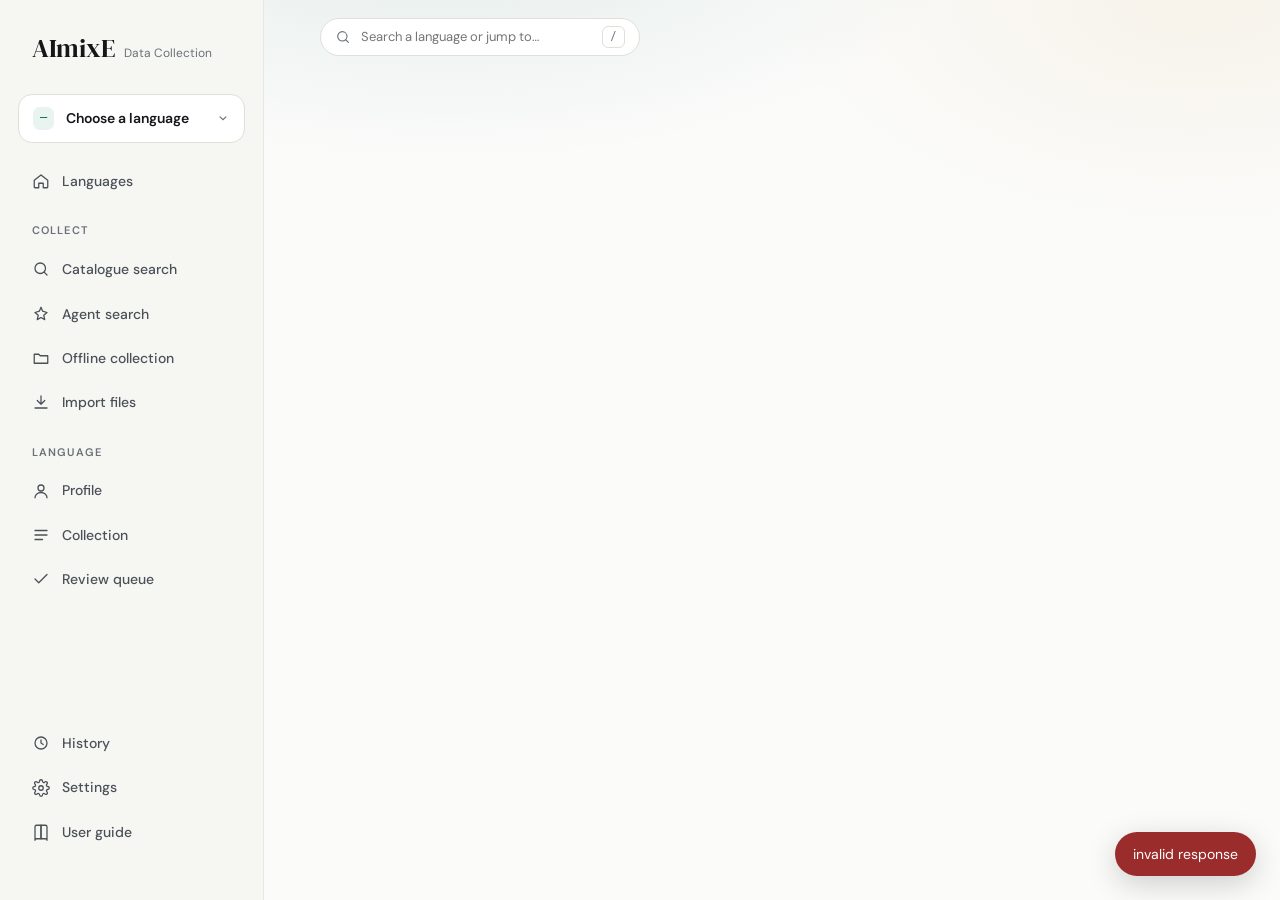
==== commit 81c2b689: "User guide (single HTML) and browser actions from the terminal - collect/docs/guide/user-guide.src.h" ====
--- a/collect/src/aimixe_collect/web/static/index.html
+++ b/collect/src/aimixe_collect/web/static/index.html
@@ -32,6 +32,7 @@
       <div class="nav-spacer"></div>
       <button data-view="history" title="Collection History" class="nav-item global"><svg width="18" height="18" viewBox="0 0 24 24" fill="none" stroke="currentColor" stroke-width="1.7" stroke-linecap="round" stroke-linejoin="round"><circle cx="12" cy="12" r="8"></circle><path d="M12 8v4l3 2"></path></svg><span>History</span></button>
       <button data-view="settings" title="Settings" class="nav-item global"><svg width="18" height="18" viewBox="0 0 24 24" fill="none" stroke="currentColor" stroke-width="1.7" stroke-linecap="round" stroke-linejoin="round"><circle cx="12" cy="12" r="3"></circle><path d="M19.4 15a1.7 1.7 0 0 0 .3 1.8l.1.1a2 2 0 1 1-2.8 2.8l-.1-.1a1.7 1.7 0 0 0-1.8-.3 1.7 1.7 0 0 0-1 1.5V21a2 2 0 1 1-4 0v-.1a1.7 1.7 0 0 0-1.1-1.5 1.7 1.7 0 0 0-1.8.3l-.1.1a2 2 0 1 1-2.8-2.8l.1-.1a1.7 1.7 0 0 0 .3-1.8 1.7 1.7 0 0 0-1.5-1H3a2 2 0 1 1 0-4h.1a1.7 1.7 0 0 0 1.5-1.1 1.7 1.7 0 0 0-.3-1.8l-.1-.1a2 2 0 1 1 2.8-2.8l.1.1a1.7 1.7 0 0 0 1.8.3H9a1.7 1.7 0 0 0 1-1.5V3a2 2 0 1 1 4 0v.1a1.7 1.7 0 0 0 1 1.5 1.7 1.7 0 0 0 1.8-.3l.1-.1a2 2 0 1 1 2.8 2.8l-.1.1a1.7 1.7 0 0 0-.3 1.8V9a1.7 1.7 0 0 0 1.5 1H21a2 2 0 1 1 0 4h-.1a1.7 1.7 0 0 0-1.5 1z"></path></svg><span>Settings</span></button>
+      <a href="/guide" target="_blank" rel="noopener" title="User Guide" class="nav-item"><svg width="18" height="18" viewBox="0 0 24 24" fill="none" stroke="currentColor" stroke-width="1.7" stroke-linecap="round" stroke-linejoin="round"><path d="M4 5a2 2 0 0 1 2-2h6v18H6a2 2 0 0 0-2 2z"></path><path d="M20 5a2 2 0 0 0-2-2h-6v18h6a2 2 0 0 1 2 2z"></path></svg><span>User guide</span></a>
       <div class="side-status" id="side-status"></div>
     </nav>
   </aside>
